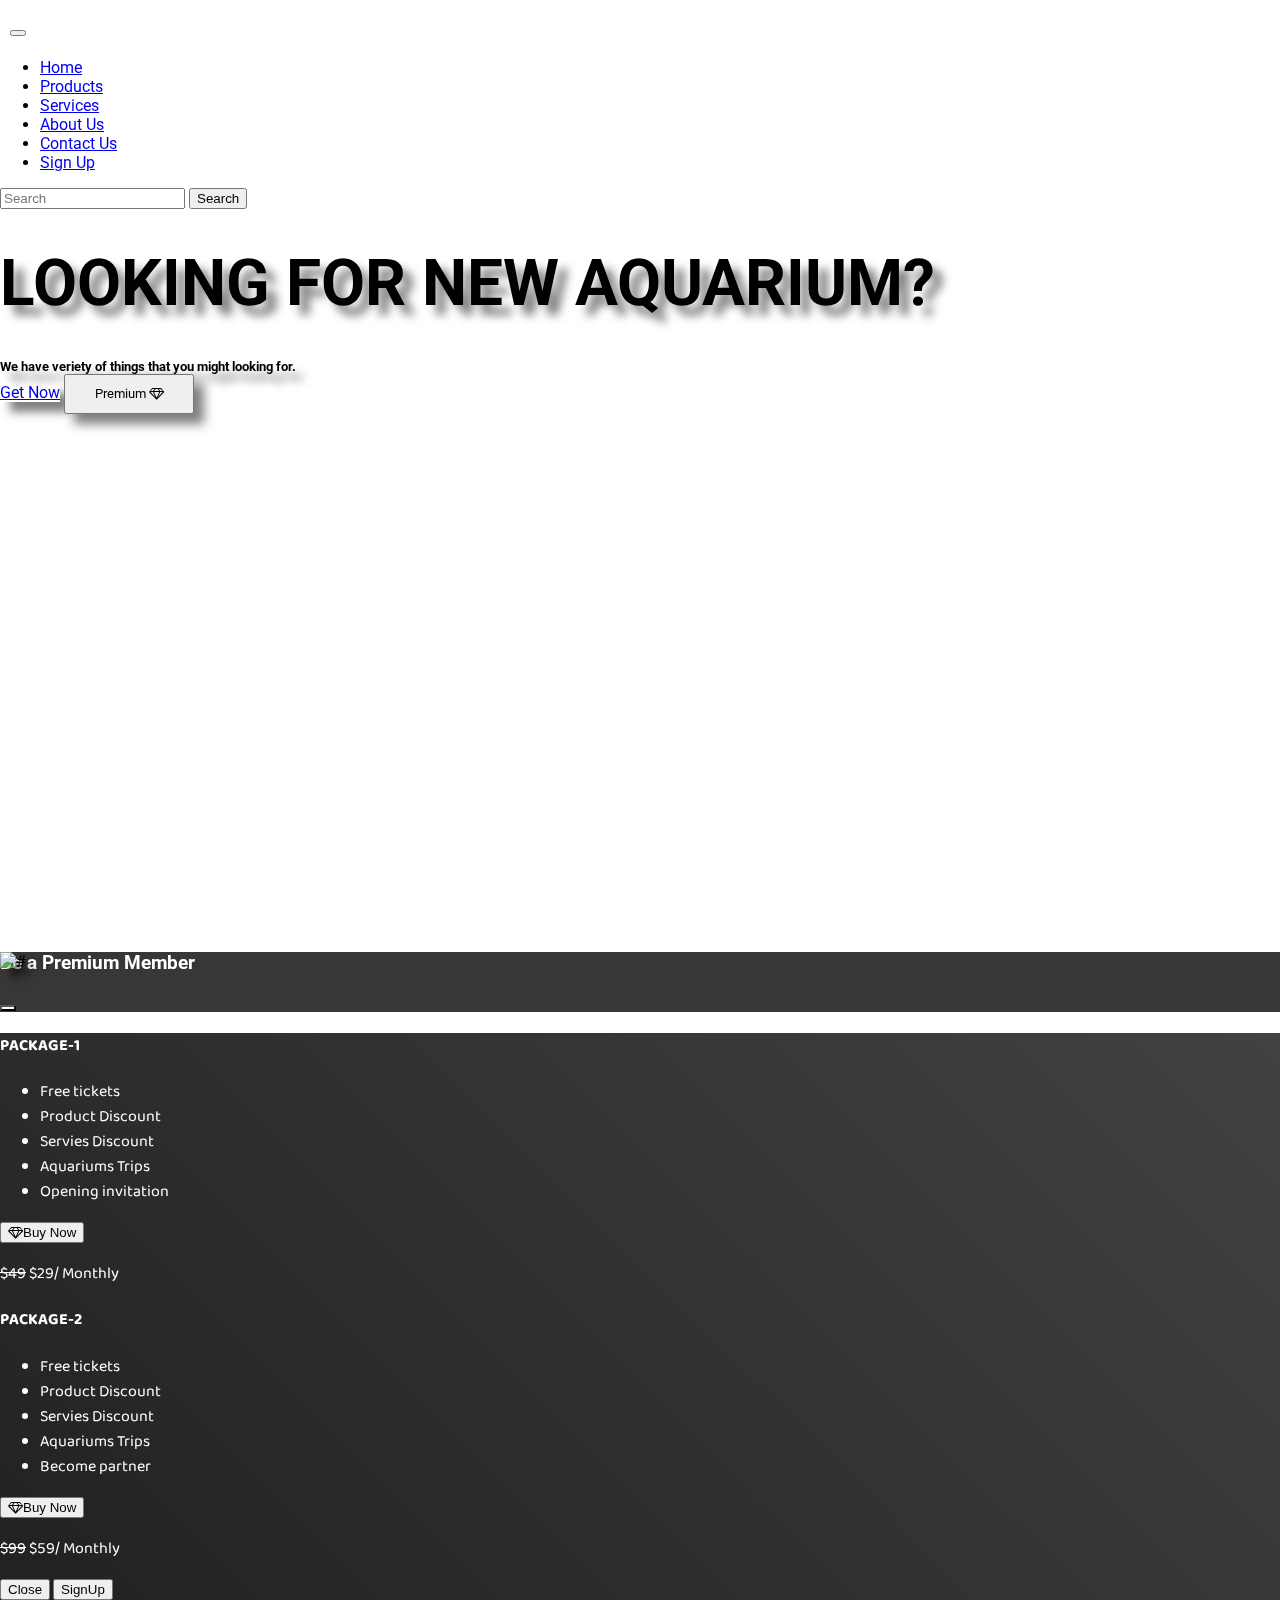
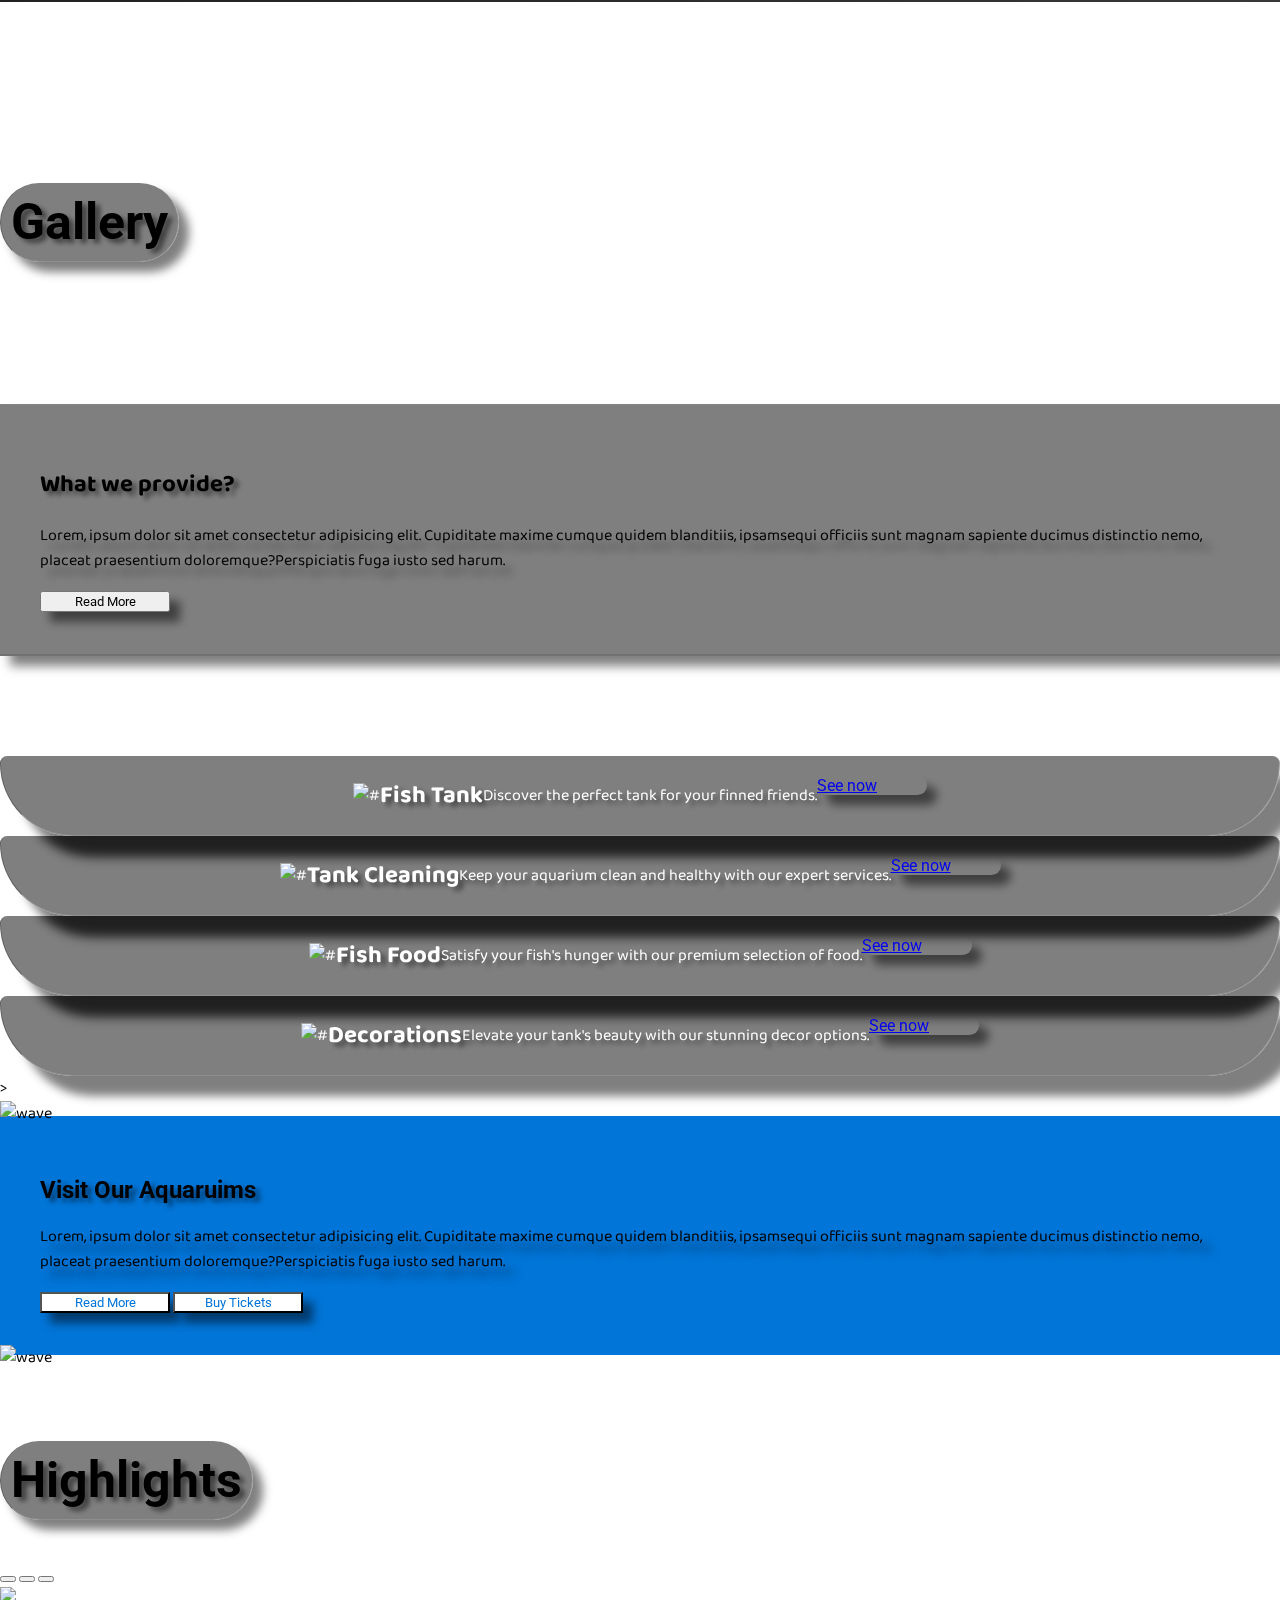
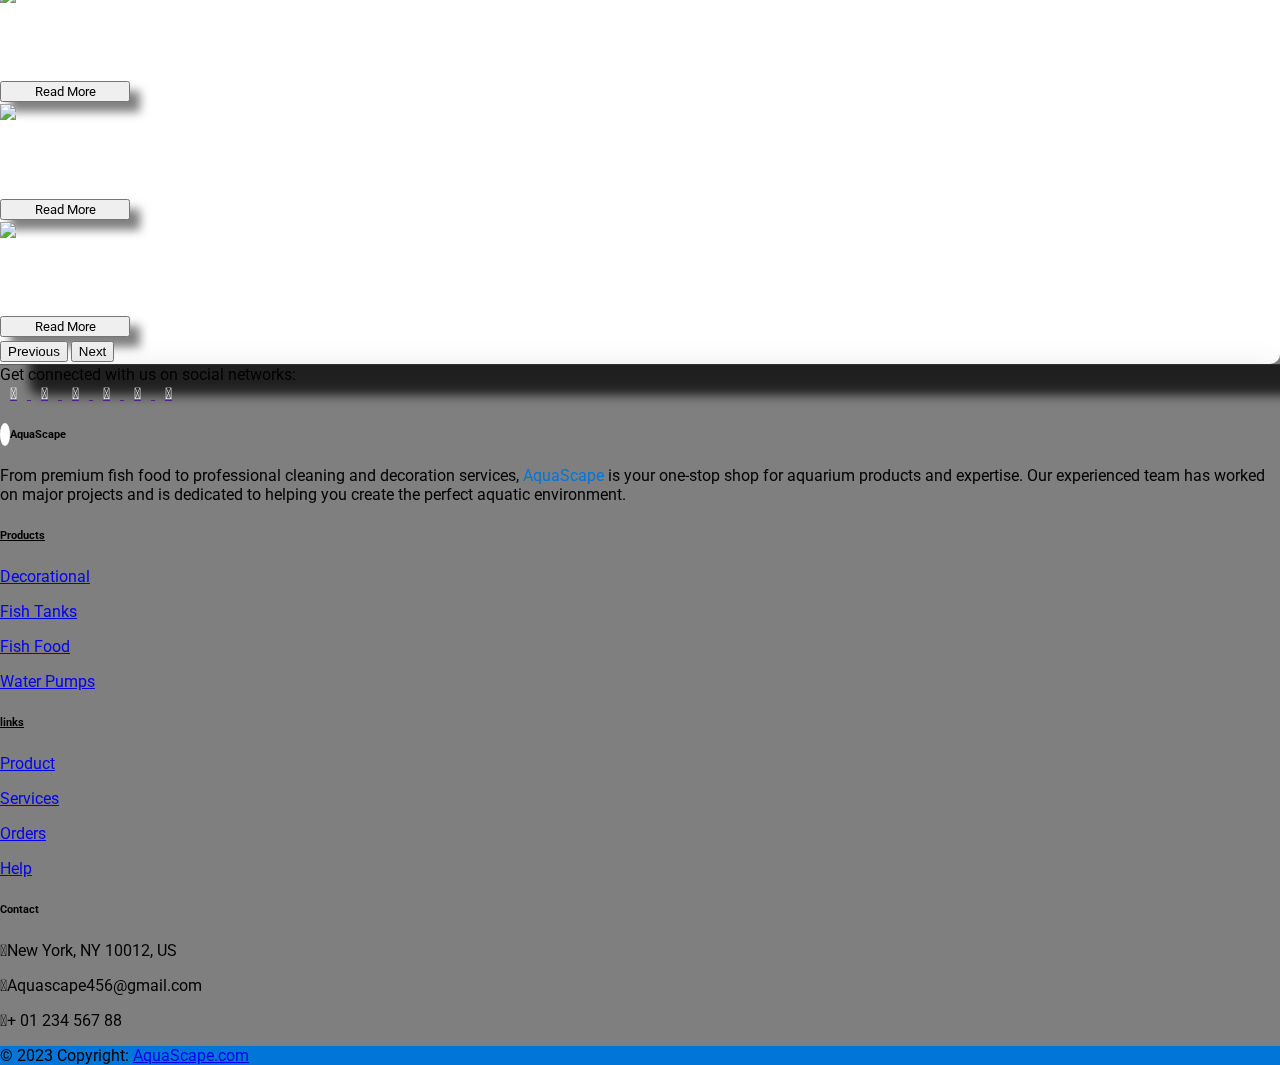
==== index.html @ 84f0cdeb "Add files via upload" ====
<!DOCTYPE html>
<html lang="en">

<head>
    <meta charset="UTF-8">
    <meta http-equiv="X-UA-Compatible" content="IE=edge">
    <meta name="viewport" content="width=device-width, initial-scale=1.0">
    <title>AquaScape</title>
    <link href="https://cdn.jsdelivr.net/npm/bootstrap@5.0.2/dist/css/bootstrap.min.css" rel="stylesheet"
        integrity="sha384-EVSTQN3/azprG1Anm3QDgpJLIm9Nao0Yz1ztcQTwFspd3yD65VohhpuuCOmLASjC" crossorigin="anonymous">


    <script src="https://cdn.jsdelivr.net/npm/bootstrap@5.3.0-alpha1/dist/js/bootstrap.bundle.min.js"
        integrity="sha384-w76AqPfDkMBDXo30jS1Sgez6pr3x5MlQ1ZAGC+nuZB+EYdgRZgiwxhTBTkF7CXvN" crossorigin="anonymous">
        </script>
    <!-- Style tag -->
    <link rel="stylesheet" href="template-one.css">

    <link rel="stylesheet" href="https://cdnjs.cloudflare.com/ajax/libs/font-awesome/4.7.0/css/font-awesome.min.css">
    <link rel="stylesheet" href="https://cdnjs.cloudflare.com/ajax/libs/font-awesome/6.3.0/css/all.min.css"
        integrity="sha512-SzlrxWUlpfuzQ+pcUCosxcglQRNAq/DZjVsC0lE40xsADsfeQoEypE+enwcOiGjk/bSuGGKHEyjSoQ1zVisanQ=="
        crossorigin="anonymous" referrerpolicy="no-referrer" />

    <link rel="stylesheet"
        href="https://cdnjs.cloudflare.com/ajax/libs/OwlCarousel2/2.3.4/assets/owl.theme.default.min.css"
        integrity="sha512-sMXtMNL1zRzolHYKEujM2AqCLUR9F2C4/05cdbxjjLSRvMQIciEPCQZo++nk7go3BtSuK9kfa/s+a4f4i5pLkw=="
        crossorigin="anonymous" referrerpolicy="no-referrer" />

    <link rel="stylesheet" href="https://cdnjs.cloudflare.com/ajax/libs/OwlCarousel2/2.3.4/assets/owl.carousel.min.css"
        integrity="sha512-tS3S5qG0BlhnQROyJXvNjeEM4UpMXHrQfTGmbQ1gKmelCxlSEBUaxhRBj/EFTzpbP4RVSrpEikbmdJobCvhE3g=="
        crossorigin="anonymous" referrerpolicy="no-referrer" />


    <link
        href="https://fonts.googleapis.com/css2?family=Baloo+2:wght@500&family=Lobster&family=Poppins:wght@600&family=Roboto:wght@700&display=swap"
        rel="stylesheet">

    <link rel="stylesheet" href="https://cdnjs.cloudflare.com/ajax/libs/font-awesome/4.7.0/css/font-awesome.min.css">

    <link rel="icon" type="image/png" href="./pictures/fish 1.png" />


</head>

<body>
    <!-- nav bar START -->

    <nav class=" navbar navbar-expand-lg navbar-light">
        <div class="container-fluid">
            <a class="navbar-brand text-light fw-bold mx-2" href="index.html">
                <i class='fas fa-fish' style='font-size:36px'></i>
            </a>
            <button class="navbar-toggler bg-primary" type="button" data-bs-toggle="collapse"
                data-bs-target="#navbarSupportedContent" aria-controls="navbarSupportedContent" aria-expanded="false"
                aria-label="Toggle navigation">
                <span class="navbar-toggler-icon icon"></span>
            </button>
            <div class="collapse navbar-collapse" id="navbarSupportedContent">
                <ul class="navbar-nav me-auto mb-2 mb-lg-0 p-4">
                    <li class="nav-item ani mx-1">
                        <a class="nav-link active text-light fw-bold px- mx-1 text-center" aria-current="page"
                            href="/index.html">Home</a>
                    </li>
                    <li class="nav-item ani mx-2">
                        <a class="nav-link text-light fw-bold  mx-1 text-center" href="./product.html">Products</a>
                    </li>
                    <li class="nav-item ani mx-2">
                        <a class="nav-link text-light fw-bold mx-1 text-center" href="./service.html">Services</a>
                    </li>
                    <li class="nav-item ani mx-2">
                        <a class="nav-link text-light fw-bold mx-1 text-center" href="./about.html">About Us</a>
                    </li>
                    <li class="nav-item ani mx-2">
                        <a class="nav-link text-light fw-bold mx-1 text-center" href="./contact.html">Contact Us</a>
                    </li>
                    <li class="nav-item ani mx-2">
                        <a class="nav-link text-light fw-bold mx-1 text-center" href="./Sign.html">Sign Up</a>
                    </li>
                </ul>
                <form class="d-flex">
                    <input class="form-control me-2" type="search" placeholder="Search" aria-label="Search"
                        name="search">
                    <button class="btn btn-primary fw-bold" type="submit">Search</button>

                </form>

            </div>
        </div>
    </nav>


    <!-- Nav bar END -->

    <!-- hero START  -->

    <div class="container hero" style="font-family: roboto;">
        <div class="row">
            <div class="col-1"></div>
            <div class="col-6 ">
                <div class="hero text-light d-flex justify-content-center ">
                    <h1 class="hero-heading-main my-1">LOOKING FOR NEW AQUARIUM?</h1>
                    <h5 class="hero-heading-secondry my-1">We have veriety of things that you might looking for.</h5>
                    <div>
                        <a href="#" class="btn btn-primary hero-btn text-light my-3 fw-bold">Get Now</a>
                        <!-- Modal -->

                        <!-- Button trigger modal -->
                        <button type="button" class="btn btn-warning premium hero-btn" data-bs-toggle="modal"
                            data-bs-target="#premiumModal">
                            Premium <i class="fa fa-diamond"></i>
                        </button>
                    </div>
                </div>

            </div>
            <!-- <div class="col-1"></div> -->
            <div class="col-4 d-flex justify-content-center hero">
                <img src="./pictures/fish-2.png" alt="#" class="card-img-top hero-img">
            </div>
            <div class="col-1"></div>
        </div>
    </div>

    <!-- hero END  -->

    <!-- Modal START -->

    <div class="modal fade" id="premiumModal" tabindex="-1" aria-labelledby="premiumModalLabel" aria-hidden="true">
        <div class="modal-dialog main-modal">
            <div class="modal-content">
                <div class="modal-header " style="
                background: rgba(33, 33, 33, 0.9);
                color: white;
                font-family: 'roboto';">
                    <h3 class="modal-title" id="premiumModalLabel">
                        Be a Premium Member
                    </h3>
                    <button type="button" class="btn-close" data-bs-dismiss="modal" aria-label="Close"></button>
                </div>
                <div class="modal-body" style=" background-image: linear-gradient(45deg, rgb(33, 33, 33), rgb(44, 44, 44), rgb(55, 55, 55), rgb(66, 66, 66));
                    color: white;">
                    <div class="container">
                        <div class="row ">
                            <div class="col">
                                <h4 class="text-center">PACKAGE-1</h4>
                                <ul class="">
                                    <li>Free tickets</li>
                                    <li>Product Discount </li>
                                    <li>Servies Discount</li>
                                    <li>Aquariums Trips</li>
                                    <li>Opening invitation</li>
                                </ul>
                                <div class="container text-center">
                                    <button class="btn btn-warning"><i class="fa fa-diamond mx-1"></i>Buy Now</button>
                                </div>
                                <div class="container text-center mt-1">
                                    <p><Strike class="text-secondary">$49</Strike> $29/ Monthly</p>
                                </div>
                            </div>
                            <div class="col">
                                <h4 class="text-center">PACKAGE-2</h4>
                                <ul class="">
                                    <li>Free tickets</li>
                                    <li>Product Discount </li>
                                    <li>Servies Discount</li>
                                    <li>Aquariums Trips</li>
                                    <li>Become partner</li>
                                </ul>
                                <div class="container text-center">
                                    <button class="btn btn-warning"> <i class="fa fa-diamond mx-1"></i>Buy Now</button>
                                </div>
                                <div class="container text-center mt-1">
                                    <p><Strike class="text-secondary">$99</Strike> $59/ Monthly</p>
                                </div>
                            </div>
                        </div>


                    </div>
                    <div class="modal-footer">
                        <button type="button" class="btn btn-secondary" data-bs-dismiss="modal">Close</button>
                        <a href="Sign.html"><button type="button" class="btn btn-primary">SignUp</button></a>
                    </div>
                </div>
            </div>
        </div>
        <!-- Modal  -->
    </div>

    <!-- Modal END  -->

    <!-- Owl-Carousel START -->

    <div class="container-fluid text-center text-light Gallery">
        <div class="container">
            <h2 class="card-text slider-heading px-5">Gallery</h2>
        </div>
    </div>


    <div class="container owl-slider">
        <div class="owl-carousel owl-theme">

            <div class="item text-center text-light fw-bold ">
                <img class="item" src="./pictures/same H 1.jpg" alt="#">
                <h5 class="mt-1">2022/Nov/7</h5>
                <div class="d-flex justify-content-center align-items-center">
                    <p class="mb-1">SEA LIFE Aquarium</p>
                    <i class="fa fa-map-marker mb-1 mx-1" aria-hidden="true"></i>
                </div>
            </div>
            <div class="item text-center text-light fw-bold ">
                <img class="item" src="./pictures/same H 2.jpg" alt="#">
                <h5 class="mt-1">2023/Jan/23</h5>
                <div class="d-flex justify-content-center align-items-center">
                    <p class="mb-1">Berlin Aquarium</p>
                    <i class="fa fa-map-marker mb-1 mx-1" aria-hidden="true"></i>
                </div>
            </div>
            <div class="item text-center text-light fw-bold ">
                <img class="item" src="./pictures/same H 3.jpg" alt="#">
                <h5 class="mt-1">2023/Jan/12</h5>
                <div class="d-flex justify-content-center align-items-center">
                    <p class="mb-1">The Deep in Hull</p>
                    <i class="fa fa-map-marker mb-1 mx-1" aria-hidden="true"></i>
                </div>
            </div>
            <div class="item text-center text-light fw-bold ">
                <img class="item" src="./pictures/same H 4.jpg" alt="#">
                <h5 class="mt-1">2023/Feb/1</h5>
                <div class="d-flex justify-content-center align-items-center">
                    <p class="mb-1">L'Oceanogràfic</p>
                    <i class="fa fa-map-marker mb-1 mx-1" aria-hidden="true"></i>
                </div>
            </div>
            <div class="item text-center text-light fw-bold ">
                <img class="item" src="./pictures/same H 5.jpg" alt="#">
                <h5 class="mt-1">2022/Aug/28</h5>
                <div class="d-flex justify-content-center align-items-center">
                    <p class="mb-1">AquaScape</p>
                    <i class="fa fa-map-marker mb-1 mx-1" aria-hidden="true"></i>
                </div>
            </div>
            <div class="item text-center text-light fw-bold ">
                <img class="item" src="./pictures/same H 6.jpg" alt="#">
                <h5 class="mt-1">2023/Jan/4</h5>
                <div class="d-flex justify-content-center align-items-center">
                    <p class="mb-1">Gulshan Aquarium</p>
                    <i class="fa fa-map-marker mb-1 mx-1" aria-hidden="true"></i>
                </div>
            </div>
            <div class="item text-center text-light fw-bold ">
                <img class="item" src="./pictures/same H 7.jpg" alt="#">
                <h5 class="mt-1">2021/March/20</h5>
                <div class="d-flex justify-content-center align-items-center">
                    <p class="mb-1">L'Oceanogràfic</p>
                    <i class="fa fa-map-marker mb-1 mx-1" aria-hidden="true"></i>
                </div>
            </div>
            <div class="item text-center text-light fw-bold ">
                <img class="item" src="./pictures/same H 8.jpg" alt="#">
                <h5 class="mt-1">2022/Dec/27</h5>
                <div class="d-flex justify-content-center align-items-center">
                    <p class="mb-1">AquaScape</p>
                    <i class="fa fa-map-marker mb-1 mx-1" aria-hidden="true"></i>
                </div>
            </div>
            <div class="item text-center text-light fw-bold ">
                <img class="item" src="./pictures/same H 9.jpg" alt="#">
                <h5 class="mt-1">2022/May/16</h5>
                <div class="d-flex justify-content-center align-items-center">
                    <p class="mb-1">Berlin Aquarium</p>
                    <i class="fa fa-map-marker mb-1 mx-1" aria-hidden="true"></i>
                </div>
            </div>
            <div class="item text-center text-light fw-bold ">
                <img class="item" src="./pictures/same H 10.jpg" alt="#">
                <h5 class="mt-1">2023/Jan/14</h5>
                <div class="d-flex justify-content-center align-items-center">
                    <p class="mb-1">SEA LIFE Aquarium</p>
                    <i class="fa fa-map-marker mb-1 mx-1" aria-hidden="true"></i>
                </div>
            </div>
            <div class="item text-center text-light fw-bold ">
                <img class="item" src="./pictures/same H 11.jpg" alt="#">
                <h5 class="mt-1">2023/March/2</h5>
                <div class="d-flex justify-content-center align-items-center">
                    <p class="mb-1">Berlin Aquarium</p>
                    <i class="fa fa-map-marker mb-1 mx-1" aria-hidden="true"></i>
                </div>
            </div>
            <div class="item text-center text-light fw-bold ">
                <img class="item" src="./pictures/same H 12.jpg" alt="#">
                <h5 class="mt-1">2022/Feb/14</h5>
                <div class="d-flex justify-content-center align-items-center">
                    <p class="mb-1">Copenhagen Aquarium</p>
                    <i class="fa fa-map-marker mb-1 mx-1" aria-hidden="true"></i>
                </div>
            </div>
            <div class="item text-center text-light fw-bold ">
                <img class="item" src="./pictures/same H 13.jpg" alt="#">
                <h5 class="mt-1">2022/Sep/9</h5>
                <div class="d-flex justify-content-center align-items-center">
                    <p class="mb-1">Berlin Aquarium</p>
                    <i class="fa fa-map-marker mb-1 mx-1" aria-hidden="true"></i>
                </div>
            </div>
            <div class="item text-center text-light fw-bold ">
                <img class="item" src="./pictures/same H 14.jpg" alt="#">
                <h5 class="mt-1">2022/Nov/11</h5>
                <div class="d-flex justify-content-center align-items-center">
                    <p class="mb-1">Copenhagen Aquarium</p>
                    <i class="fa fa-map-marker mb-1 mx-1" aria-hidden="true"></i>
                </div>
            </div>
            <div class="item text-center text-light fw-bold ">
                <img class="item" src="./pictures/same H 15.jpg" alt="#">
                <h5 class="mt-1">2022/June/18</h5>
                <div class="d-flex justify-content-center align-items-center">
                    <p class="mb-1"> Marine Aquarium</p>
                    <i class="fa fa-map-marker mb-1 mx-1" aria-hidden="true"></i>
                </div>
            </div>



        </div>
    </div>

    <!-- Owl-Carousel END -->

    <!-- Slide-1 START -->

    <div class="container-fluid text-center text-light first-slide">
        <div class="container">
            <h2 class="card-text">What we provide?</h2>
            <p class="hero-heading-secondry">Lorem, ipsum dolor sit amet consectetur adipisicing elit. Cupiditate maxime
                cumque quidem blanditiis,
                ipsamsequi officiis sunt magnam sapiente ducimus distinctio nemo, placeat praesentium
                doloremque?Perspiciatis fuga iusto sed harum.
            </p>
            <button type="button" class="btn btn-primary hero-btn fw-bold">Read More</button>
        </div>
    </div>

    <!-- Slide-1 END -->

    <!-- cards START -->

    <div class="container my-5 mx--2 text-center">
        <div class="row g-5">
            <div class="col-12 col-md-6 col-xl-3 ">
                <div class="card card-1">
                    <img src="./pictures/fish tank.jpg" alt="#" class="card-img-top">
                    <h2 class="card-text pt-3">Fish Tank</h2>
                    <p class="card-text">Discover the perfect tank for your finned friends.
                    </p>
                    <a class="btn btn-primary card-btn" href="product.html">See now</a>
                </div>
            </div>
            <div class="col-12 col-md-6 col-xl-3 ">
                <div class="card card-1">
                    <img src="./pictures/washing-cleaning-fish-tank.jpg" alt="#" class="card-img-top">
                    <h2 class="card-text pt-3">Tank Cleaning</h2>
                    <p class="card-text">Keep your aquarium clean and healthy with our expert services.
                    </p>
                    <a class="btn btn-primary card-btn" href="service.html">See now</a>
                </div>
            </div>
            <div class="col-12 col-md-6 col-xl-3 ">
                <div class="card card-1">
                    <img src="./pictures/fish food.JPG" alt="#" class="card-img-top">
                    <h2 class="card-text pt-3">Fish Food</h2>
                    <p class="card-text">Satisfy your fish's hunger with our premium selection of food.
                    </p>
                    <a class="btn btn-primary card-btn" href="product.html">See now</a>
                </div>
            </div>

            <div class="col-12 col-md-6 col-xl-3 ">
                <div class="card card-1">
                    <img src="./pictures/tank decoration.JPG" alt="#" class="card-img-top">
                    <h2 class="card-text pt-3">Decorations</h2>
                    <p class="card-text">Elevate your tank's beauty with our stunning decor options.
                    </p>
                    <a class="btn btn-primary card-btn" href="product.html">See now</a>
                </div>
            </div>
        </div>
    </div>

    <!-- card END -->

    <!-- Wave START -->>


    <div class="wave" id="wave-1">
        <img src="./pictures/wave.png" alt="wave" style="width: 100%;">
    </div>
    <div class="container-fluid text-center text-light wave-container ">
        <div class="container">
            <h2 class="card-text" style="font-family:'roboto';">Visit Our Aquaruims</h2>
            <p class="hero-heading-secondry">Lorem, ipsum dolor sit amet consectetur adipisicing elit. Cupiditate maxime
                cumque quidem blanditiis,
                ipsamsequi officiis sunt magnam sapiente ducimus distinctio nemo, placeat praesentium
                doloremque?Perspiciatis fuga iusto sed harum.
            </p>
            <button type="button" class="btn  hero-btn fw-bold wave-btn mt-2">Read More</button>
            <a href="Sign.html"><button type="button" class="btn  hero-btn fw-bold wave-btn mt-2">Buy
                    Tickets</button></a>

        </div>
    </div>
    <div class="wave " id="wave-2">
        <img src="./pictures/wave 3.png" alt="wave" style="width: 100%;">
    </div>

    <!-- wave END  -->

    <!-- Large-Slider START  -->

    <div class="container-fluid text-center text-light mb-3 ">
        <div class="container">
            <h2 class="card-text slider-heading px-4">Highlights</h2>
        </div>
    </div>


    <div class="container mb-5">
        <div id="carouselExampleCaptions" class="carousel slide" data-bs-ride="carousel">
            <div class="carousel-indicators">
                <button type="button" data-bs-target="#carouselExampleCaptions" data-bs-slide-to="0" class="active"
                    aria-current="true" aria-label="Slide 1"></button>
                <button type="button" data-bs-target="#carouselExampleCaptions" data-bs-slide-to="1"
                    aria-label="Slide 2"></button>
                <button type="button" data-bs-target="#carouselExampleCaptions" data-bs-slide-to="2"
                    aria-label="Slide 3"></button>
            </div>
            <div class="carousel-inner">
                <div class="carousel-item active">
                    <img src="./pictures/aquarium-2.jpg" class="d-block w-100 " alt="...">
                    <div class="carousel-caption d-none d-md-block mb-4 large-slider">
                        <!-- <h2 class="large-slider-heading">Highlights</h2> -->
                        <h4>Some of our recent work. it involves the latest technology and advance materials not
                            only
                            to
                            save save fishes and sea creature but also to make them feel home.</h4>
                        <div class="container-fluid text-center text-light mt-3">
                            <div class="container">
                                <button type="button" class="btn btn-primary hero-btn fw-bold">Read More</button>
                            </div>
                        </div>
                    </div>
                </div>
                <div class="carousel-item">
                    <img src="./pictures/aquarium-1.jpg" class="d-block w-100 " alt="...">
                    <div class="carousel-caption d-none d-md-block mb-5 large-slider">
                        <!-- <h2 class="large-slider-heading">Highlights</h2> -->
                        <h4>Some of our recent work. it involves the latest technology and advance materials not
                            only
                            to save save fishes and sea creature but also to make them feel home.</h4>
                        <div class="container-fluid text-center text-light mt-3">
                            <div class="container">
                                <button type="button" class="btn btn-primary hero-btn fw-bold">Read More</button>
                            </div>
                        </div>
                    </div>
                </div>
                <div class="carousel-item">
                    <img src="./pictures/aquarium-3.jpg" class="d-block w-100 " alt="...">
                    <div class="carousel-caption d-none d-md-block mb-4 large-slider">
                        <!-- <h2 class="large-slider-heading">Highlights</h2> -->
                        <h4>Some of our recent work. it involves the latest technology and advance materials not
                            only
                            to
                            save save fishes and sea creature but also to make them feel home.</h4>
                        <div class="container-fluid text-center text-light mt-3">
                            <div class="container">
                                <button type="button" class="btn btn-primary hero-btn fw-bold">Read More</button>
                            </div>
                        </div>
                    </div>
                </div>
            </div>
            <button class="carousel-control-prev" type="button" data-bs-target="#carouselExampleCaptions"
                data-bs-slide="prev">
                <span class="carousel-control-prev-icon" aria-hidden="true"></span>
                <span class="visually-hidden">Previous</span>
            </button>
            <button class="carousel-control-next" type="button" data-bs-target="#carouselExampleCaptions"
                data-bs-slide="next">
                <span class="carousel-control-next-icon" aria-hidden="true"></span>
                <span class="visually-hidden">Next</span>
            </button>

        </div>
    </div>

    <!-- Large-Slider END  -->

    <!-- Footer START -->

    <footer class="text-center text-lg-start text-light footer-color ">
        <section class="d-flex justify-content-center justify-content-lg-between p-2 border-bottom">

            <div class="me-5 d-none d-lg-block mt-1">
                <span class="fw-bold">Get connected with us on social networks:</span>
            </div>

            <div class="media-icons">
                <a href="" class="me-4 link-secondary">
                    <i class="fab fa-facebook-f"></i>
                </a>
                <a href="" class="me-4 link-secondary">
                    <i class="fab fa-twitter"></i>
                </a>
                <a href="" class="me-4 link-secondary">
                    <i class="fab fa-google"></i>
                </a>
                <a href="" class="me-4 link-secondary">
                    <i class="fab fa-instagram"></i>
                </a>
                <a href="" class="me-4 link-secondary">
                    <i class="fab fa-linkedin"></i>
                </a>
                <a href="" class="me-4 link-secondary">
                    <i class="fab fa-github"></i>
                </a>
            </div>
        </section>

        <section class="">
            <div class="container text-center text-md-start mt-5">
                <div class="row mt-3">
                    <div class="col-md-3 col-lg-4 col-xl-3 mx-auto mb-4">
                        <h6 class="text-uppercase fw-bold mb-4">
                            <i class="fas fa-fish text-primary me-3"></i>AquaScape
                        </h6>
                        <p>
                            From premium fish food to professional cleaning and decoration services, <span
                                class="fw-bold" style="color:#0275d8 ;">AquaScape</span>
                            is your one-stop shop for aquarium products and expertise. Our experienced team has worked
                            on major projects and is dedicated to helping you create the perfect aquatic environment.

                        </p>
                    </div>

                    <div class="col-md-2 col-lg-2 col-xl-2 mx-auto mb-4">
                        <!-- Links -->
                        <h6 class="text-uppercase fw-bold mb-4">
                            <u>Products</u>
                        </h6>
                        <p>
                            <a href="product.html" class="text-reset text-decoration-none">Decorational</a>
                        </p>
                        <p>
                            <a href="product.html" class="text-reset text-decoration-none">Fish Tanks</a>
                        </p>
                        <p>
                            <a href="product.html" class="text-reset text-decoration-none">Fish Food</a>
                        </p>
                        <p>
                            <a href="product.html" class="text-reset text-decoration-none">Water Pumps</a>
                        </p>
                    </div>

                    <div class="col-md-3 col-lg-2 col-xl-2 mx-auto mb-4">
                        <!-- Links -->
                        <h6 class="text-uppercase fw-bold mb-4">
                            <u> links </u>
                        </h6>
                        <p>
                            <a href="product.html" class="text-reset text-decoration-none">Product</a>
                        </p>
                        <p>
                            <a href="service.html" class="text-reset text-decoration-none">Services</a>
                        </p>
                        <p>
                            <a href="Sign.html" class="text-reset text-decoration-none">Orders</a>
                        </p>
                        <p>
                            <a href="Sign.html" class="text-reset text-decoration-none">Help</a>
                        </p>
                    </div>

                    <div class="col-md-4 col-lg-3 col-xl-3 mx-auto mb-md-0 mb-4">
                        <!-- Links -->
                        <h6 class="text-uppercase fw-bold mb-4">Contact</h6>
                        <p><i class="fas fa-home me-3 text-secondary text-light"></i>New York, NY 10012, US</p>
                        <p><i class="fas fa-envelope me-3 text-secondary text-light"></i>Aquascape456@gmail.com</p>
                        <p><i class="fas fa-phone me-3 text-secondary text-light"></i>+ 01 234 567 88</p>
                        <!-- <p><i class="fas fa-print me-3 text-secondary text-light"></i>+ 01 234 567 89</p>   -->
                    </div>
                </div>

            </div>
        </section>
        <!-- Section: Links  -->

        <div class="text-center p-1 fw-bold footer-copyright" style="background-color: #0275d8;">
            © 2023 Copyright:
            <a class="text-reset fw-bold" href="index.html">AquaScape.com</a>
        </div>
    </footer>

    <!-- Footer END -->

    <script src="https://cdnjs.cloudflare.com/ajax/libs/jquery/3.6.3/jquery.min.js"
        integrity="sha512-STof4xm1wgkfm7heWqFJVn58Hm3EtS31XFaagaa8VMReCXAkQnJZ+jEy8PCC/iT18dFy95WcExNHFTqLyp72eQ=="
        crossorigin="anonymous" referrerpolicy="no-referrer"></script>

    <script src="https://cdnjs.cloudflare.com/ajax/libs/OwlCarousel2/2.3.4/owl.carousel.min.js"
        integrity="sha512-bPs7Ae6pVvhOSiIcyUClR7/q2OAsRiovw4vAkX+zJbw3ShAeeqezq50RIIcIURq7Oa20rW2n2q+fyXBNcU9lrw=="
        crossorigin="anonymous" referrerpolicy="no-referrer"></script>

    <script>
        $(document).ready(function () {
            $(".owl-carousel").owlCarousel({
                items: 4,
                loop: true,
                margin: 5,
                autoplay: true,
                autoplayTimeout: 2000,
                autoplayHoverPause: true,
                responsive: {
                    0: {
                        items: 1
                    },
                    300: {
                        items: 2
                    },
                    600: {
                        items: 3
                    },
                    1000: {
                        items: 4
                    }
                }
            });
        });

    </script>

</body>

</html>
---- template-one.css ----
body {
    background-image: url('./pictures/large-5.jpg');
    background-position: center;
    background-size: cover;
    backdrop-filter: blur(3px);
    background-attachment: scroll;
    font-family: 'Baloo 2';
    scroll-behavior: smooth;
    position: relative;
    margin: 0px;
}

.navbar {
    font-family: 'roboto';
}

.premium {
    width: 130px;
    height: 40px;
    /* margin-left: 9px ; */
}

.modal-header {
    background: rgba(33, 33, 33, 0.9);
    color: white;
    font-family: 'roboto';
}

.btn-close {
    background-color: white;
}

.heading {
    /* height: auto; */
    color: white;
    display: flex;
    justify-content: center;
    align-items: center;
}

/*
@keyframes animation {
    from {
        transform: translateX(-20px);
        opacity: 0;
        color: transparent;
    }

    to {
        transform: translateY(0px);
        opacity: 1;
        color: white;
    }
} */

.fa-fish {
    color: #0275d8;
    background-color: white;
    border-radius: 100%;
    padding: 5px;
}

.hero {
    /* height: 500px; */
    height: 650px;
    flex-direction: column;
    margin-bottom: 50px;
    /* pointer-events: none; */
}

.hero-btn {
    width: 130px;
    box-shadow: 10px 10px 10px rgba(0, 0, 0, 0.5);
    font-family: 'roboto';
}

.hero-heading-main {
    font-size: 4em;
    line-height: 1;
    text-shadow: 10px 10px 10px rgba(0, 0, 0, 0.5);
}

.hero-heading-secondry {
    text-shadow: 10px 10px 10px rgba(0, 0, 0, 0.5);

}

.hero-img {
    /* pointer-events: none; */
    filter: drop-shadow(10px 10px 4px rgba(0, 0, 0, 0.5));

}

@media (max-width: 770px) {
    .hero {
        height: 550px;
    }
}

@media (max-width: 400px) {
    .hero-heading-main {
        font-size: 2.6rem;
    }
}

@media (max-width: 400px) {
    .hero-heading-secondry {
        font-size: 10px;
    }
}

@media (max-width: 770px) {
    .hero-img {
        display: none;
    }
}



.ani {
    transition: 0.2s;
    /* border-bottom: 5px solid #0275d8; */

}


.ani:hover {
    background-color: #0275d8;
    border-radius: 6px;
}

.icon {
    outline: none;
}

.mask {
    top: 500;
}

.first-slide {
    background: rgba(0, 0, 0, 0.5);
    backdrop-filter: blur(5px);
    -webkit-backdrop-filter: blur(5px);
    border-bottom: 2px solid rgba(0, 0, 0, 0.1);
    border-top: 2px solid rgba(0, 0, 0, 0.1);
    box-shadow: 10px 10px 10px rgba(0, 0, 0, 0.5);
    border-top: 0.1px solid rgba(134, 134, 134, 0.5);
    padding: 40px;
    margin: 100px 0px;
}


.large-slider-heading {
    margin-bottom: 500px;
    font-family: 'roboto';
    background-color: black;
    border-radius: 20px;
    letter-spacing: 10px;
    text-transform: uppercase;
    background: rgba(0, 0, 0, 0.5);
    backdrop-filter: blur(5px);
    -webkit-backdrop-filter: blur(5px);
}

.slider-heading {
    text-shadow: 10px 10px 10px rgba(0, 0, 0, 0.5);
    font-family: 'roboto';
    font-size: 50px;
    background: rgba(0, 0, 0, 0.5);
    backdrop-filter: blur(5px);
    -webkit-backdrop-filter: blur(5px);
    display: inline-block;
    padding: 10px;
    border-radius: 50px;
    box-shadow: 10px 10px 10px rgba(0, 0, 0, 0.5);
    border-left: 0.01px solid rgba(64, 64, 64, 0.5);
    border-bottom: 0.01px solid rgba(159, 159, 159, 0.5);
    border-right: 0.01px solid rgba(187, 187, 187, 0.5);
    border-top: none;
}

.card-1 {
    background: rgba(0, 0, 0, 0.5);
    backdrop-filter: blur(5px);
    -webkit-backdrop-filter: blur(5px);
    border-left: 0.01px solid rgba(64, 64, 64, 0.5);
    border-bottom: 0.01px solid rgba(159, 159, 159, 0.5);
    border-right: 0.01px solid rgba(187, 187, 187, 0.5);
    border-top: none;

    color: white;
    border-radius: 10px 10px 100px 100px;
    box-shadow: 20px 20px 10px rgba(0, 0, 0, 0.5);
    overflow: hidden;
    display: flex;
    justify-content: center;
    align-items: center;
    transition: 0.5s;
    z-index: 1;

}

.card-btn {
    width: 110px;
    margin-bottom: 20px;
    border-radius: 20px;
    box-shadow: 10px 10px 10px rgba(0, 0, 0, 0.5);
    font-family: 'roboto';
}


.card-text {
    text-shadow: 5px 4px 5px rgba(0, 0, 0, 0.5);
}

.card:hover {
    transform: scale(1.03);
    backdrop-filter: blur(10px);

}

.carousel {
    background: rgba(255, 255, 255, 0.3);
    backdrop-filter: blur(2px);
    color: white;
    border-radius: 10px;
    box-shadow: 30px 30px 10px rgba(0, 0, 0, 0.5);
    border: none;
}


.slider {
    backdrop-filter: blur(100px);
}

/* card-two */
.img-card-2 {
    width: 400px;
}

.overflow-card-2 {
    overflow: hidden;

}

.card-2 {
    border: none;
}

/* wave  */
.wave-container {
    background-color: #0275d8;
    padding: 40px;
    /* margin-bottom: 30px; */
    outline: none;
}

#wave-1 {
    margin-bottom: -10px;
}

#wave-2 {
    margin-top: -10px;
    margin-bottom: 30px;
}
.wave-btn{
    background-color: white;
    color: #0275d8;
}
.wave-btn:hover{
    background-color: #0361b4;
    color: white;    
}



/* Footer  */

.footer-color {
    background: rgba(0, 0, 0, 0.5);
    backdrop-filter: blur(5px);
    -webkit-backdrop-filter: blur(5px);
    box-shadow: 0 4px 30px rgba(0, 0, 0, 0.1);
    border-top: 0.1px solid rgba(64, 64, 64, 0.5);
}

.media-icons {
    text-decoration: none;
}

.fab {
    color: white;
    padding: 10px;
    border-radius: 100%;
}

.fab:hover {
    color: white;
    background-color: #0275d8;
}

.owl-slider {
    margin-bottom: 40px;
    filter: drop-shadow(15px 15px 5px rgba(0, 0, 0, 0.5));
    border-radius: 0px 0px 0px 0px ;

}

.item {
    border-radius: 10px 10px 10px 10px;
    background: rgba(0, 0, 0, 0.5);
}
.Gallery{
    margin-top: 140px;
    margin-bottom: 20px;
}

.footer-copyright {
    background-color: #0275d8;
    font-family: 'roboto';
}
footer{
    font-family: 'roboto';
}
h5{
    margin: 0;
}
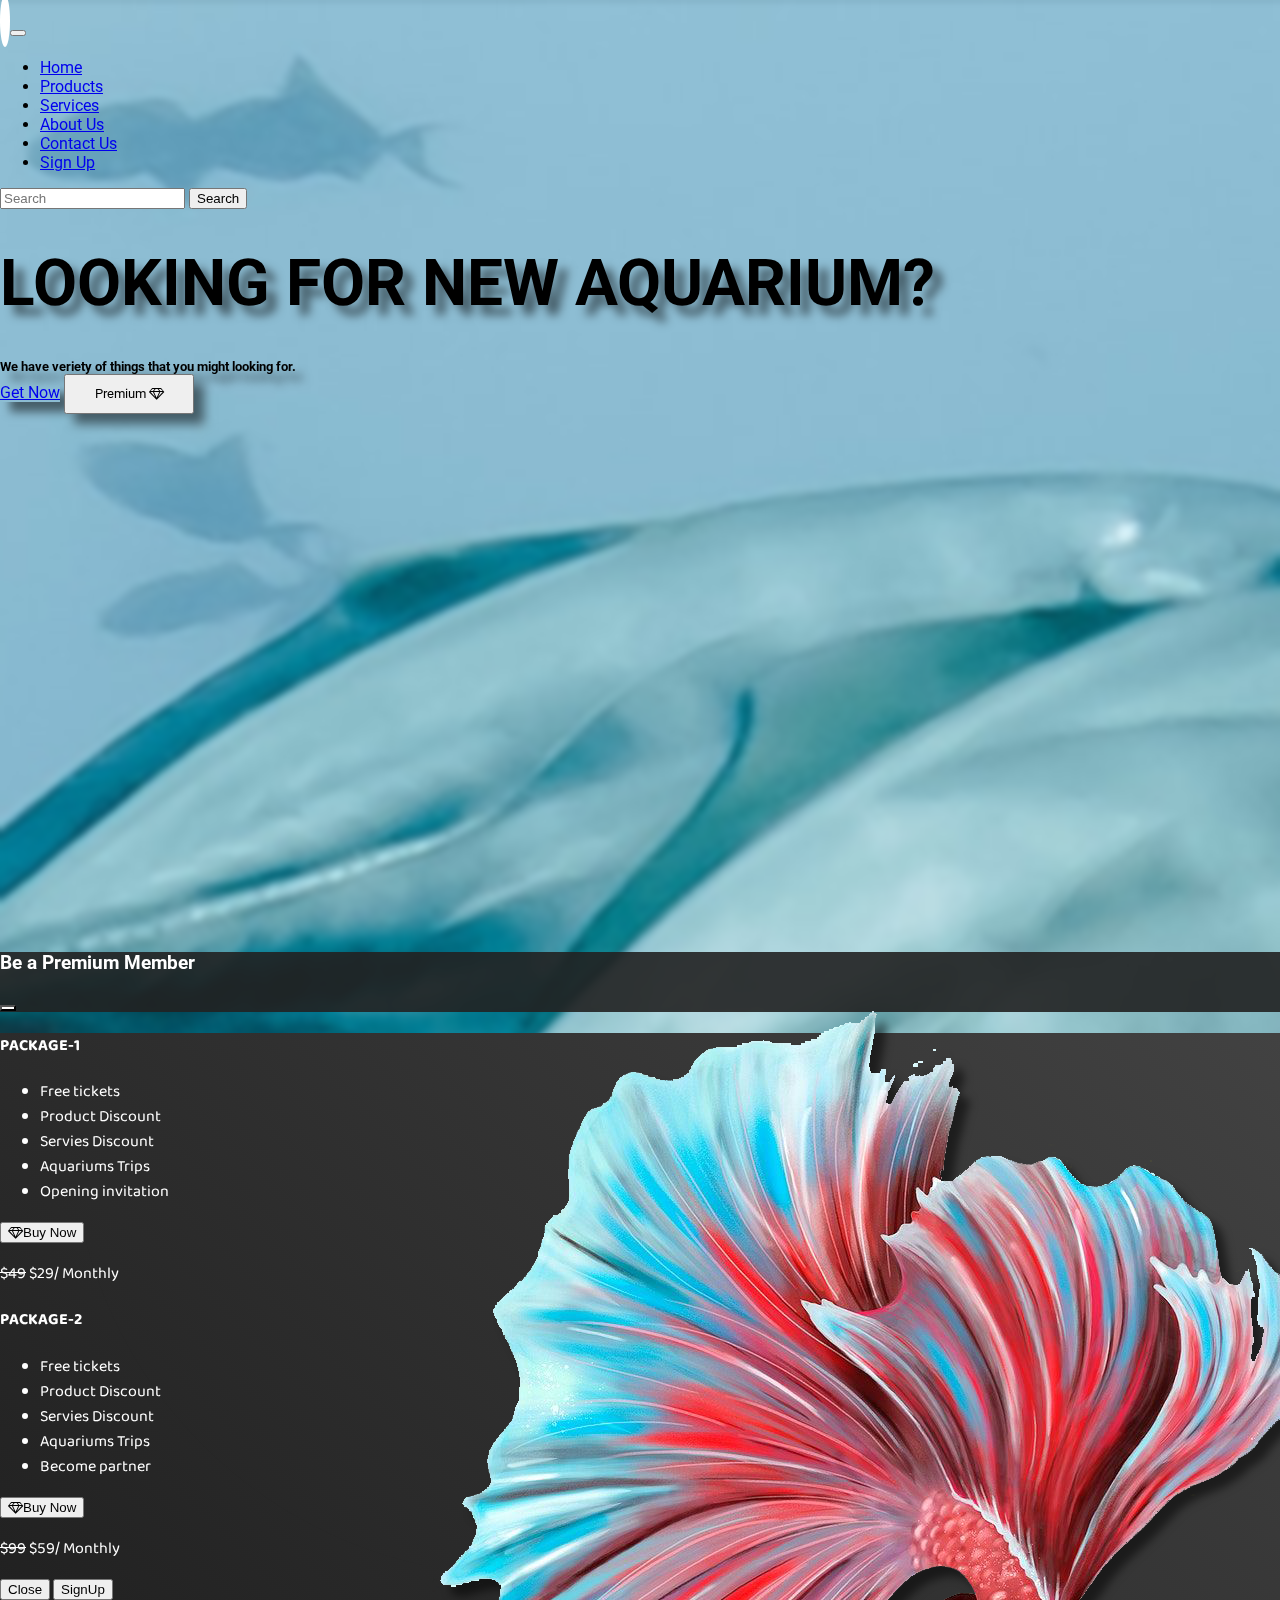
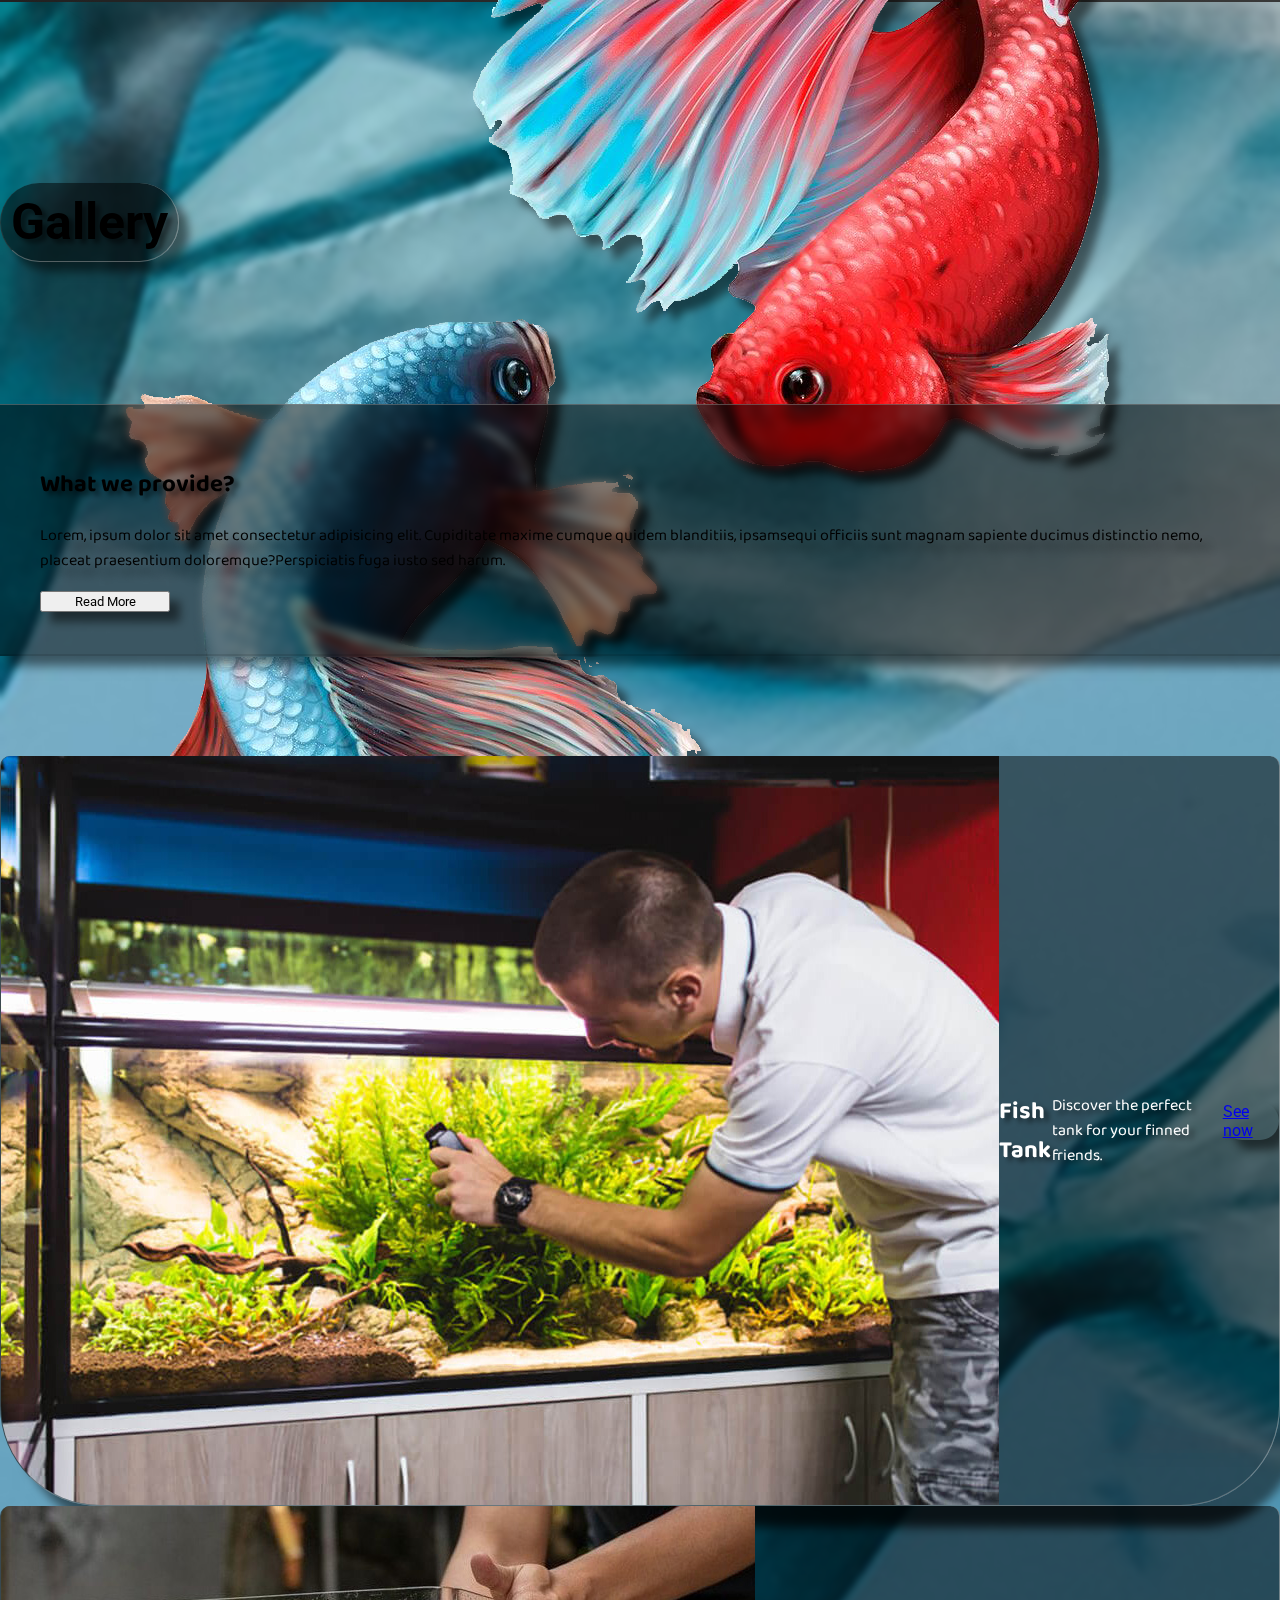
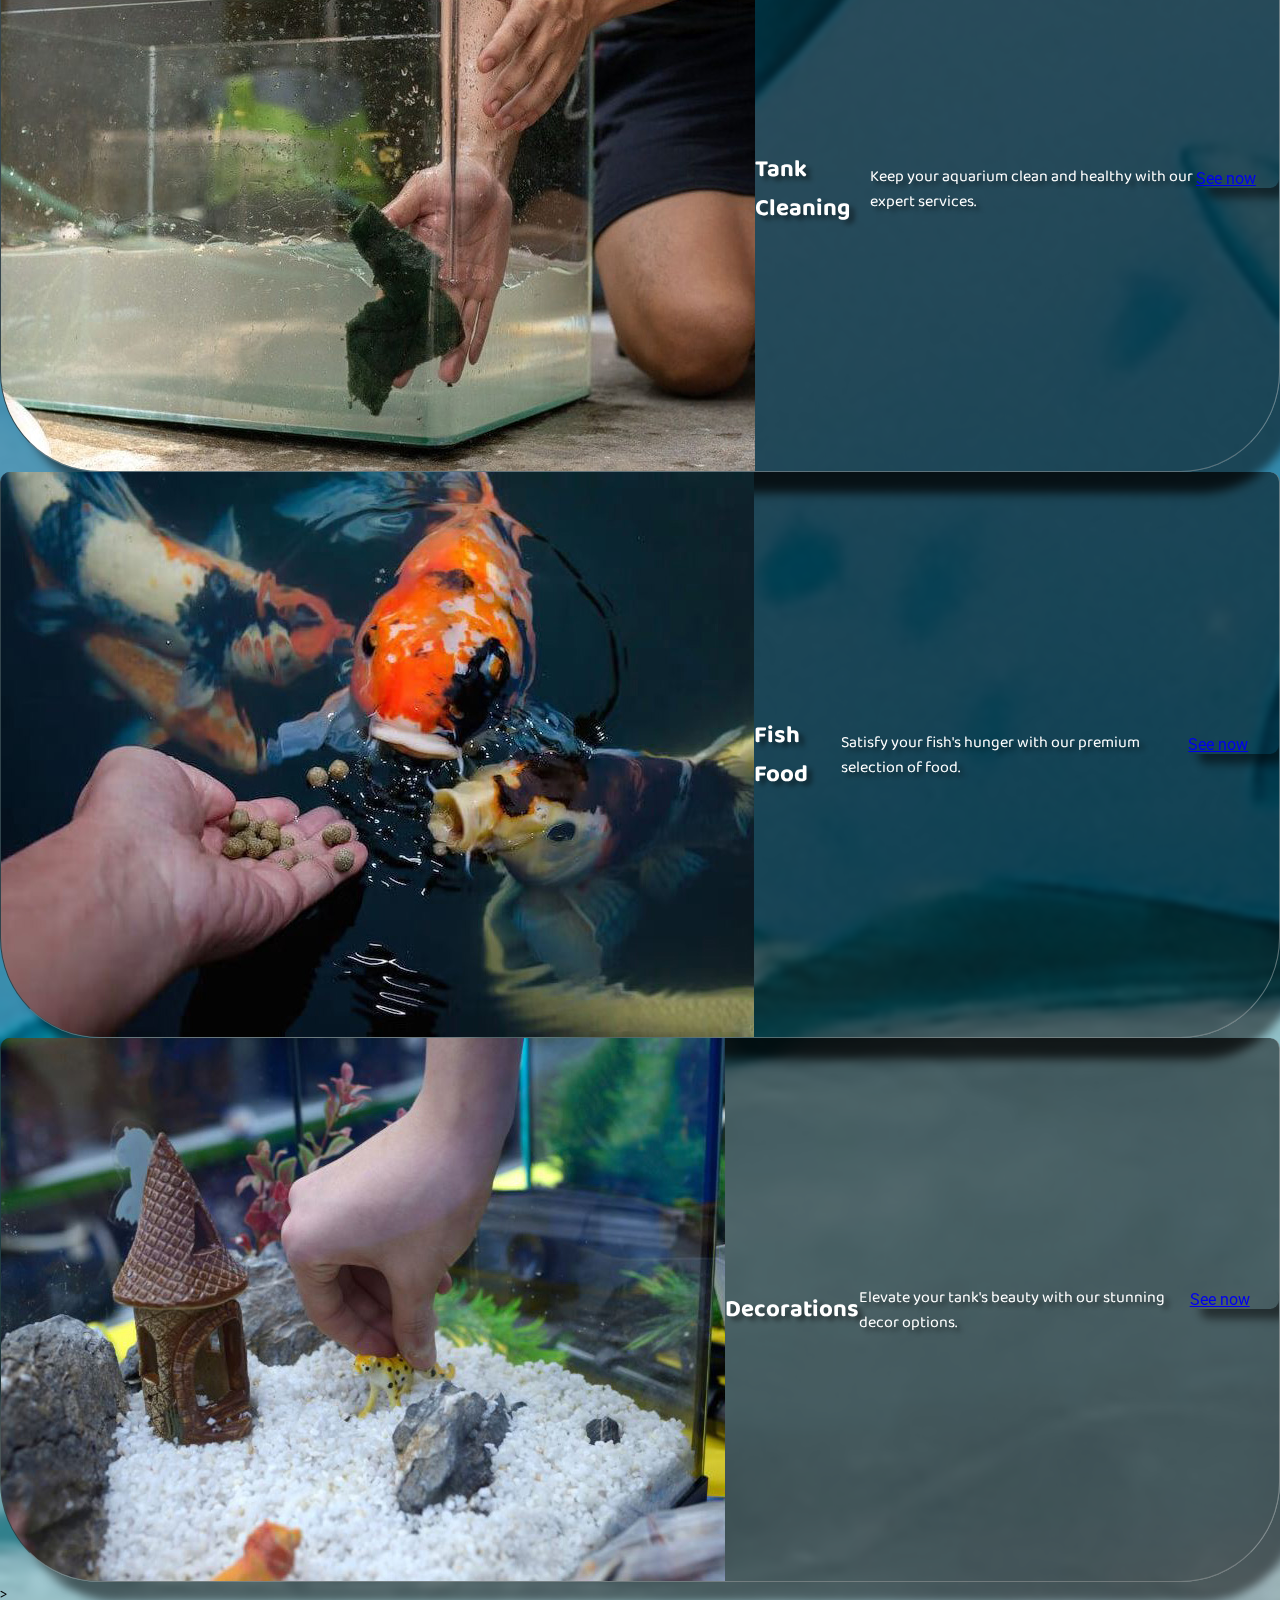
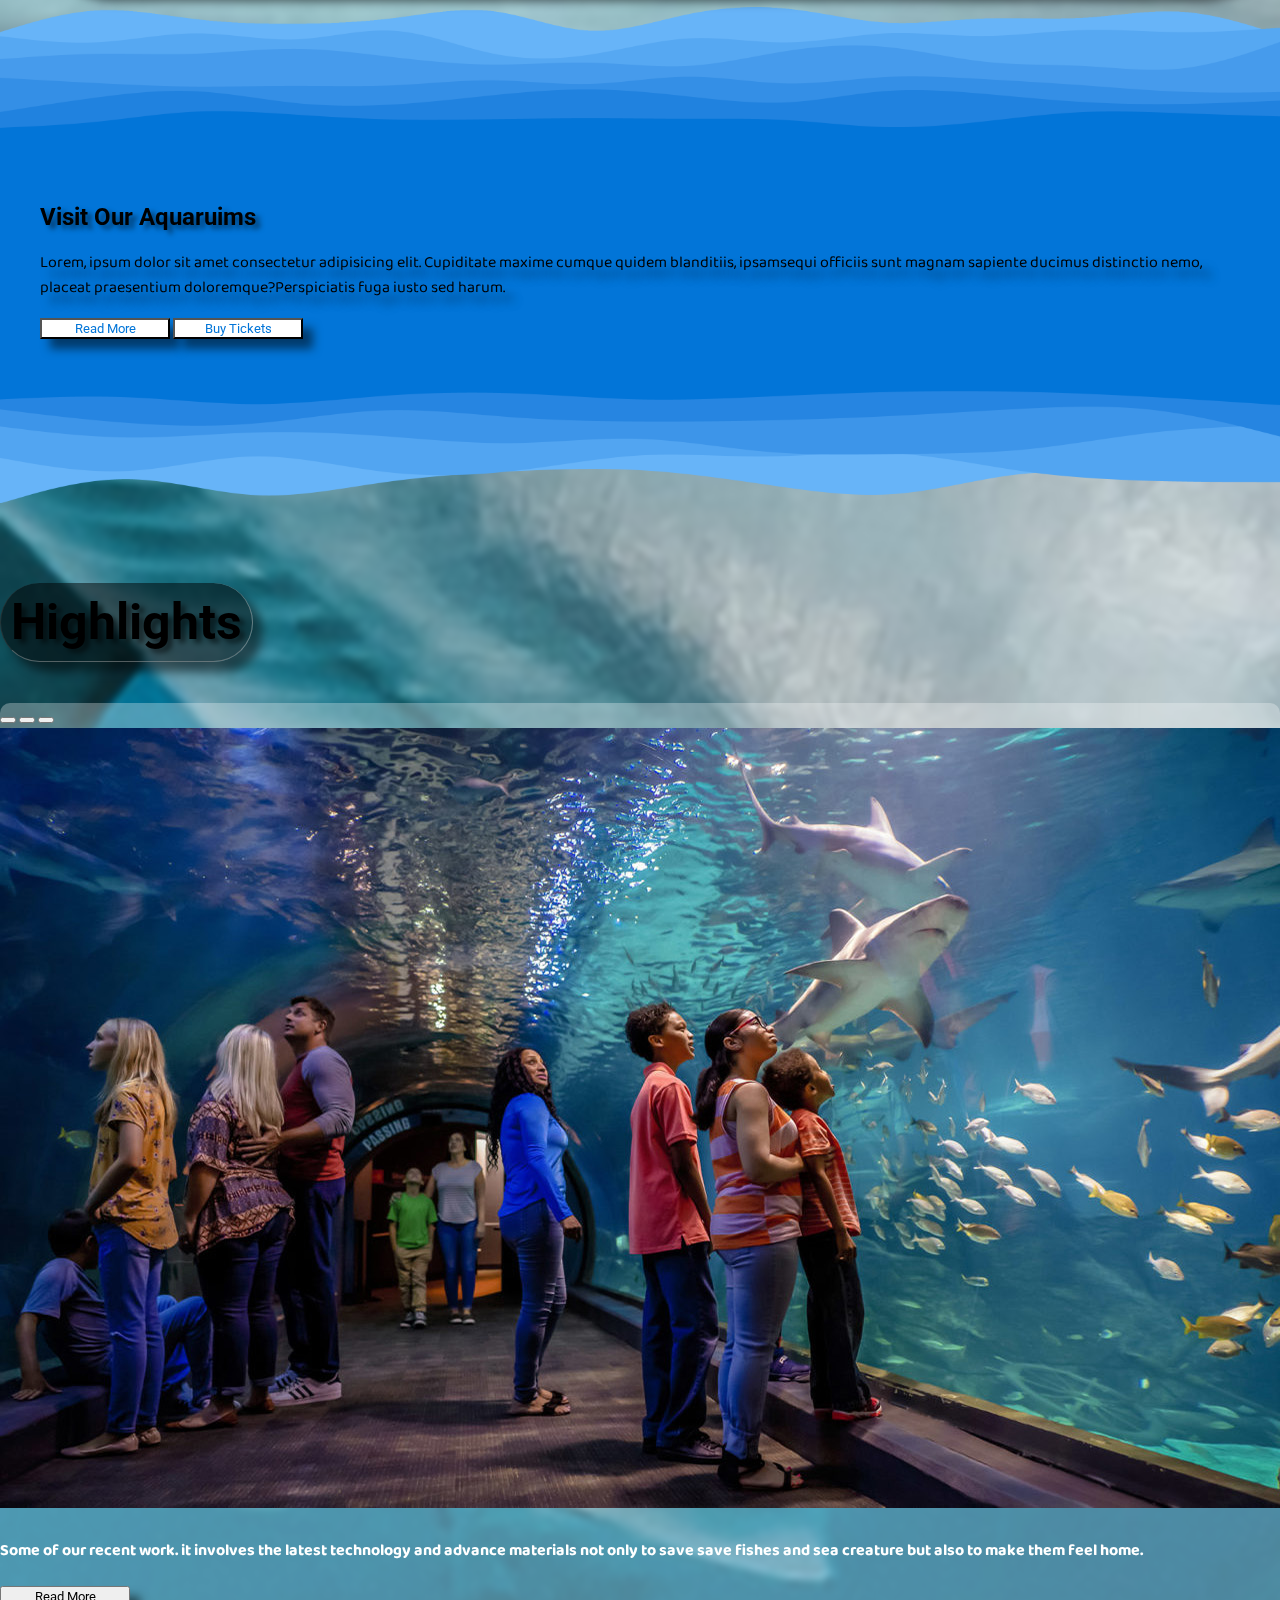
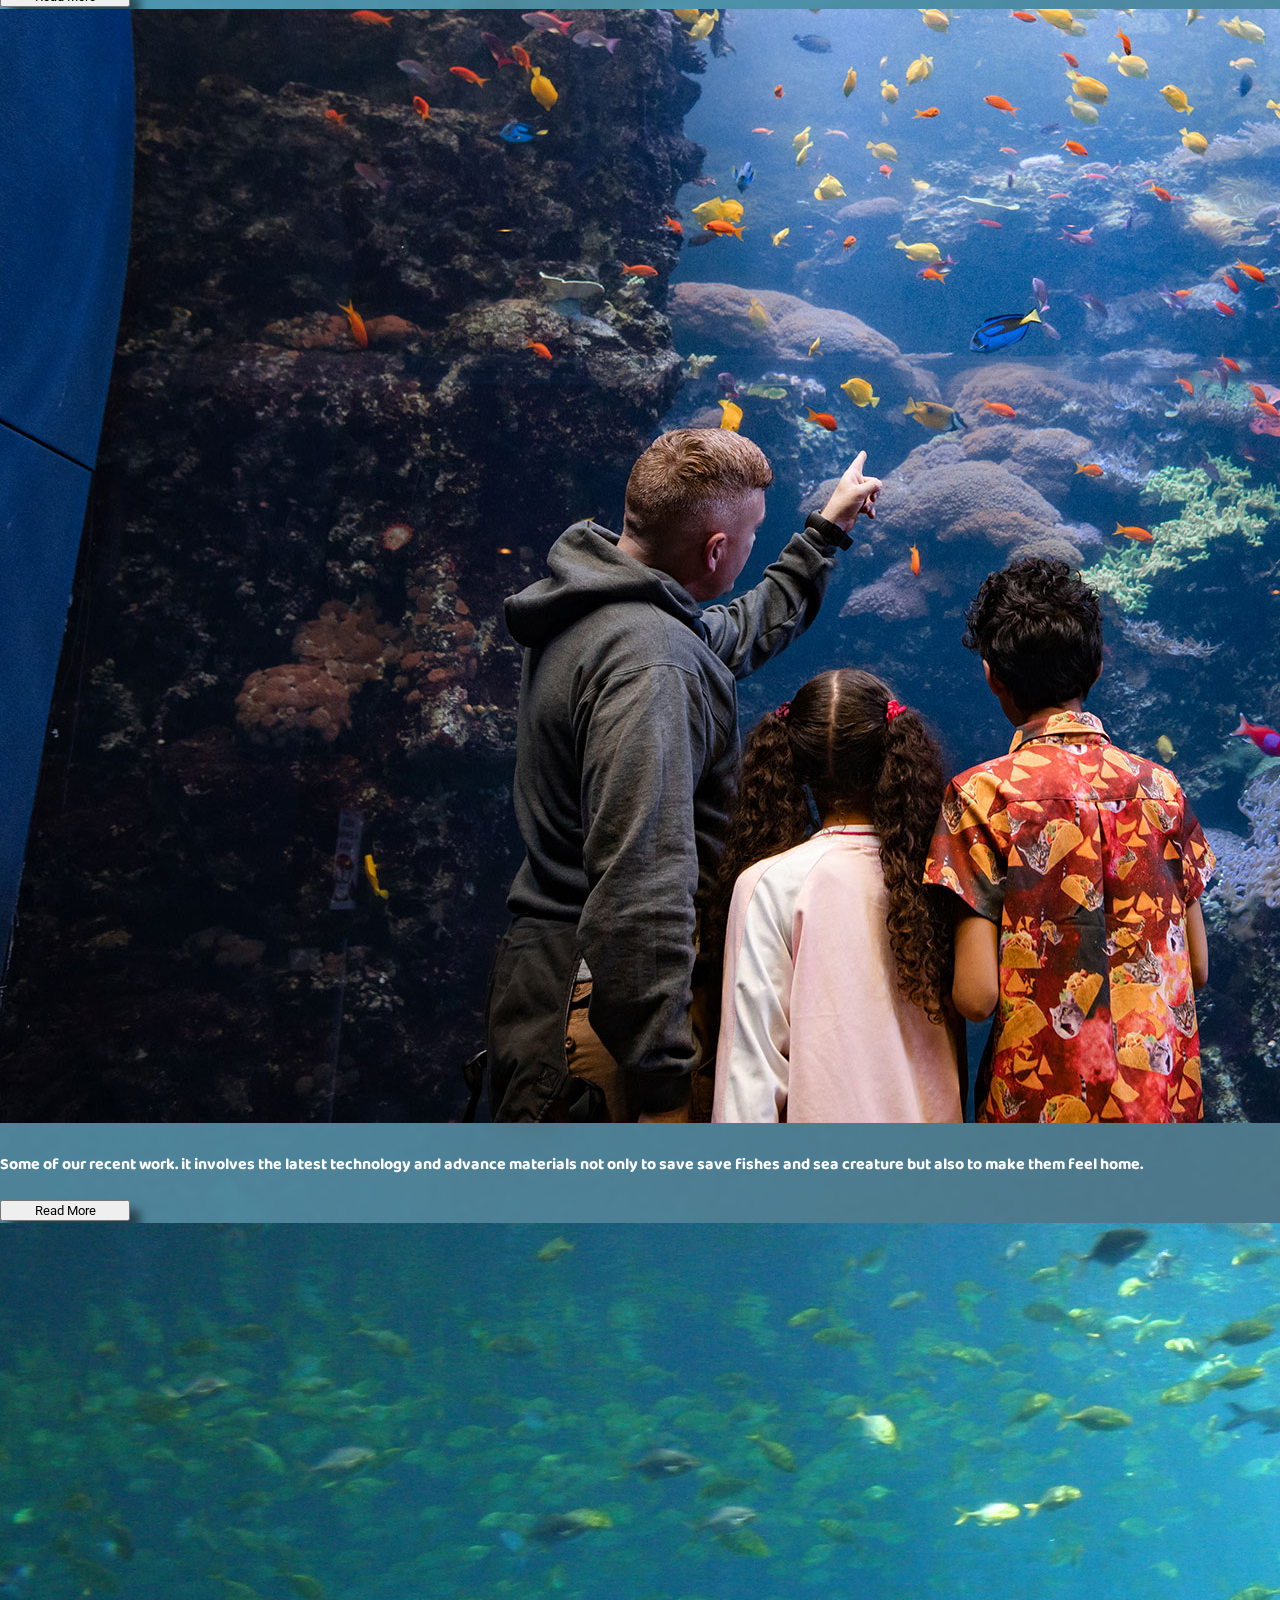
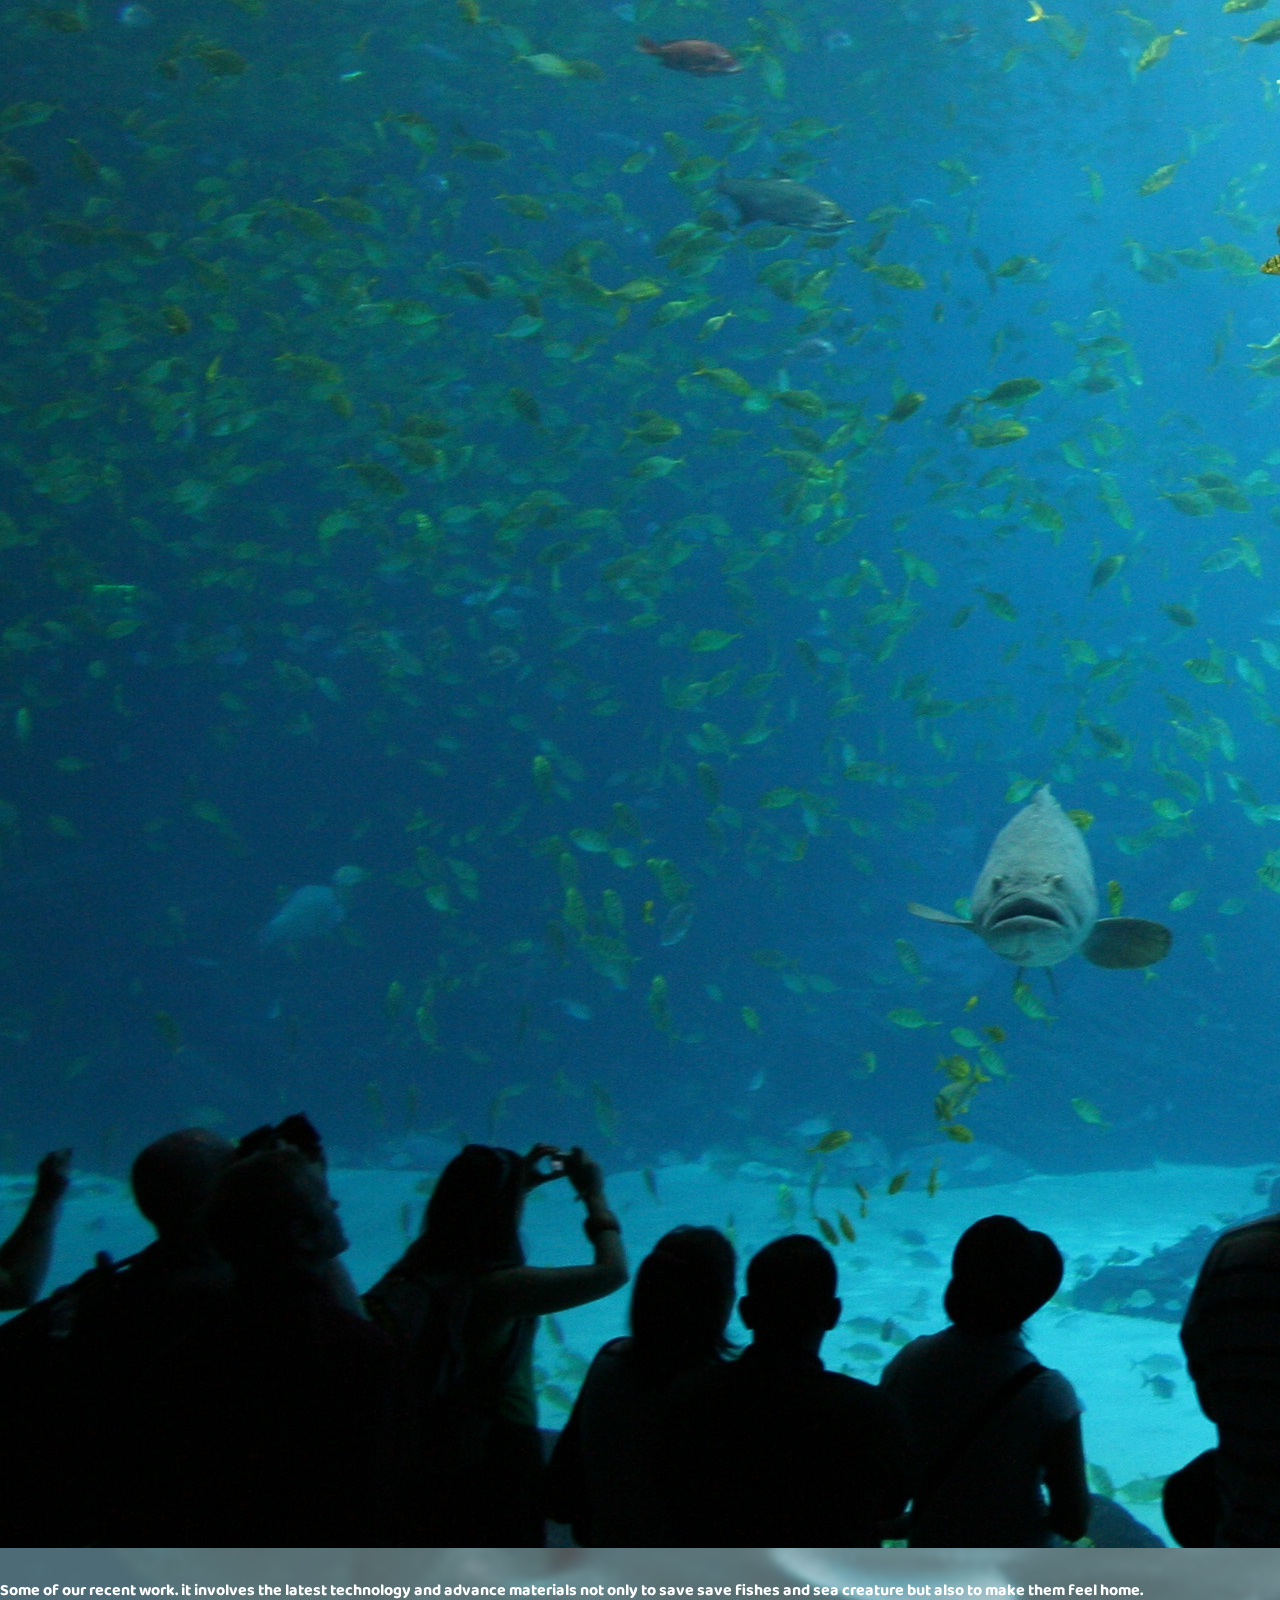
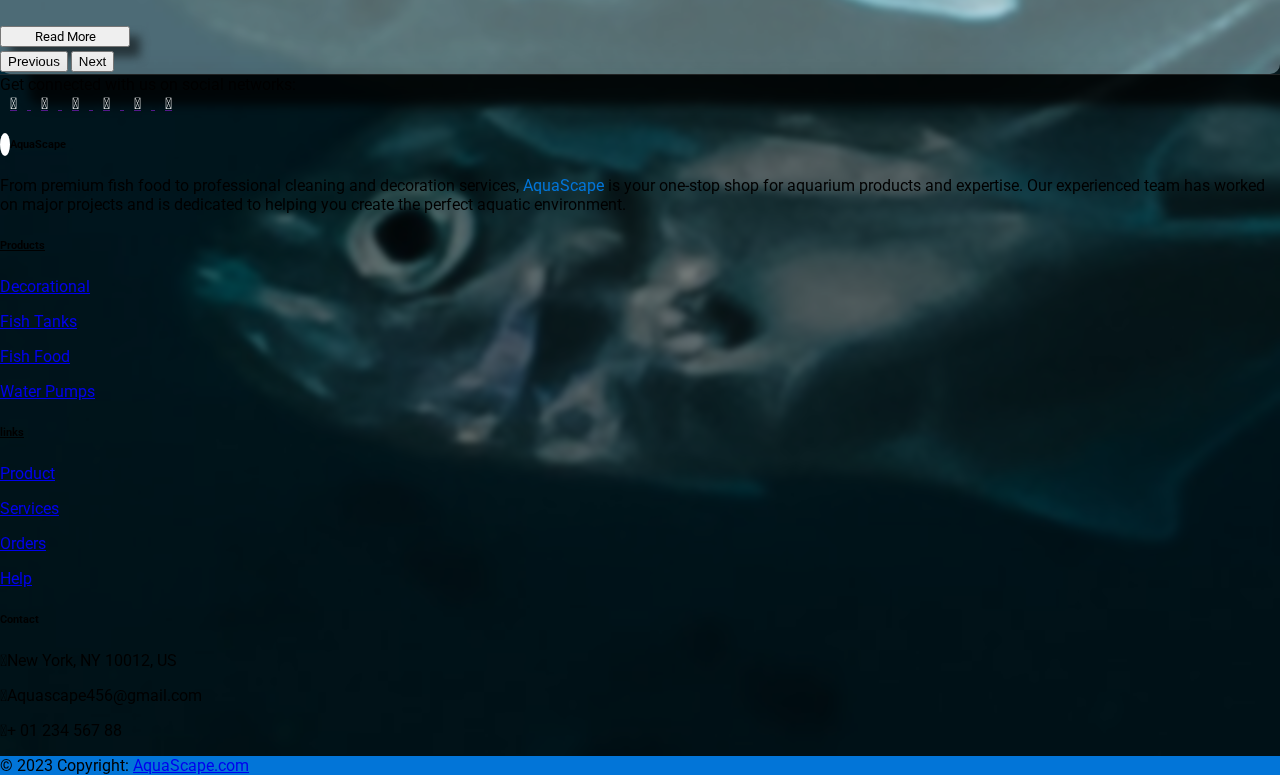
==== commit 12a95260: "index.html" ====
--- a/index.html
+++ b/index.html
@@ -59,7 +59,7 @@
                 <ul class="navbar-nav me-auto mb-2 mb-lg-0 p-4">
                     <li class="nav-item ani mx-1">
                         <a class="nav-link active text-light fw-bold px- mx-1 text-center" aria-current="page"
-                            href="/index.html">Home</a>
+                            href="index.html">Home</a>
                     </li>
                     <li class="nav-item ani mx-2">
                         <a class="nav-link text-light fw-bold  mx-1 text-center" href="./product.html">Products</a>
@@ -643,4 +643,4 @@
 
 </body>
 
-</html>+</html>
